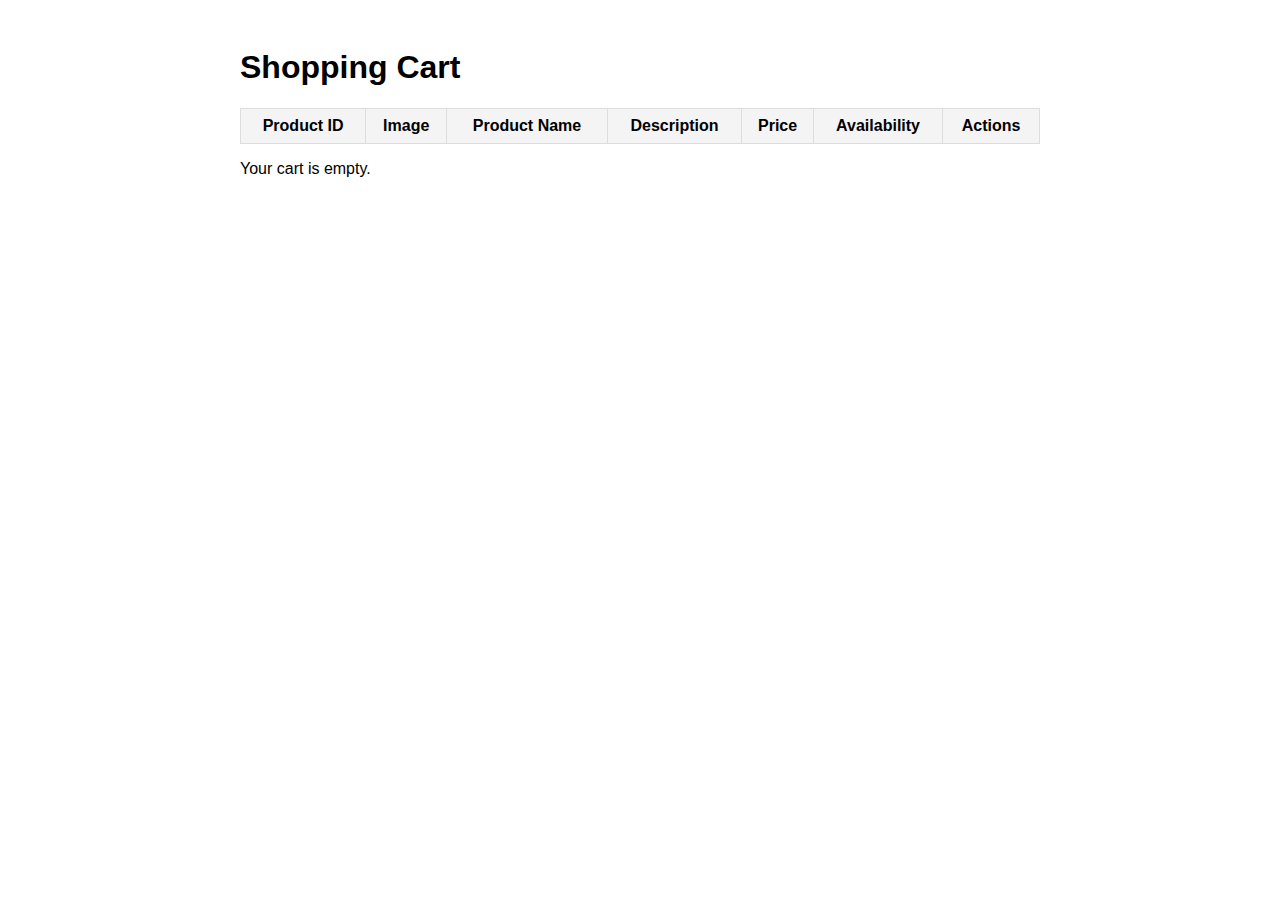
==== Final_Frontend/main/cart.html @ 60d3bd3d "Cart/ContactUs" ====
<!DOCTYPE html>
<html lang="en">
<head>
    <meta charset="UTF-8">
    <meta name="viewport" content="width=device-width, initial-scale=1.0">
    <title>Shopping Cart</title>
    <link rel="stylesheet" href="style/cart.css">
</head>
<body>
    <div class="container">
        <h1>Shopping Cart</h1>
        <table>
            <thead>
                <tr>
                    <th>Product ID</th>
                    <th>Image</th>
                    <th>Product Name</th>
                    <th>Description</th>
                    <th>Price</th>
                    <th>Availability</th>
                    <th>Actions</th>
                </tr>
            </thead>
            <tbody id="cart-table-body">
                
            </tbody>
        </table>
        <p id="empty-cart-message" style="display: none;">Your cart is empty.</p>
    </div>
    <script src="SFiles/cartscript.js"></script>
</body>
</html>
---- Final_Frontend/main/style/cart.css ----
.container {
    max-width: 800px;
    margin: auto;
    padding: 20px;
    font-family: Arial, sans-serif;
}

table {
    width: 100%;
    border-collapse: collapse;
}

th, td {
    border: 1px solid #ddd;
    padding: 8px;
    text-align: center;
}

th {
    background-color: #f4f4f4;
    font-weight: bold;
}

img {
    max-width: 50px;
    height: auto;
}

button {
    padding: 5px 10px;
    background-color: #f44336;
    color: white;
    border: none;
    cursor: pointer;
}

button:hover {
    background-color: #d32f2f;
}
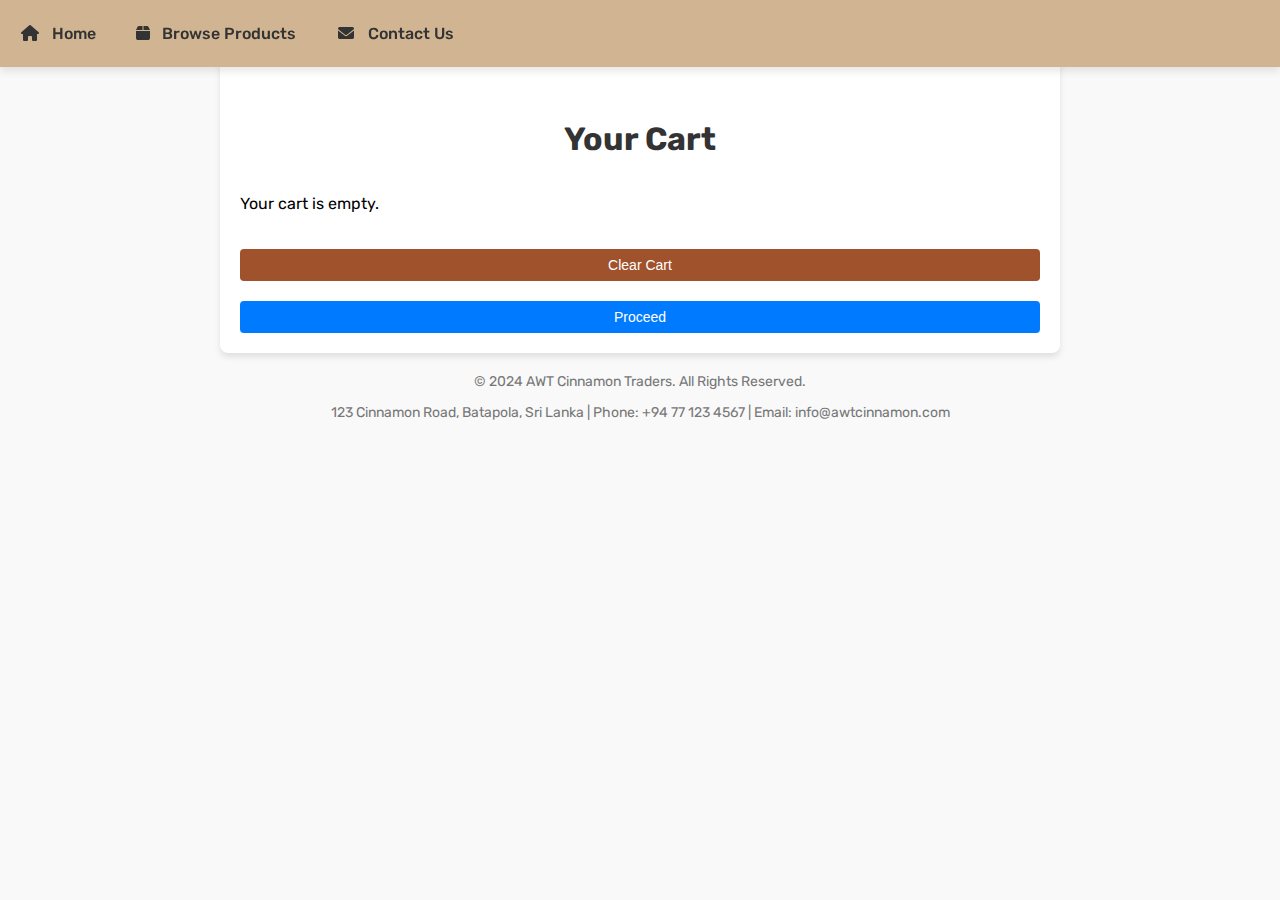
==== commit e75ba0e8: "latest" ====
--- a/Final_Frontend/main/cart.html
+++ b/Final_Frontend/main/cart.html
@@ -1,32 +1,37 @@
 <!DOCTYPE html>
 <html lang="en">
 <head>
+    <title>Your Cart</title>
+    <link rel="icon" href="style/Images/logo-color.png" type="image/png">
+    <link rel="stylesheet" href="style/cart.css">
+    <link rel="stylesheet" href="https://fonts.googleapis.com/css?family=Spectral|Rubik">
     <meta charset="UTF-8">
     <meta name="viewport" content="width=device-width, initial-scale=1.0">
-    <title>Shopping Cart</title>
-    <link rel="stylesheet" href="style/cart.css">
+    <link rel="stylesheet" href="https://cdnjs.cloudflare.com/ajax/libs/font-awesome/6.0.0-beta3/css/all.min.css">
+    <script src="SFiles/cartscript.js" defer></script>
 </head>
+
 <body>
+    <div class="navbar">
+        <a href="Index.html"><i class="fa fa-fw fa-home"></i> Home</a>
+        <a href="products.html"><i class="fas fa-box"></i> Browse Products</a>
+        <a href="contactUS.html"><i class="fa fa-fw fa-envelope"></i> Contact Us</a>
+    </div>
+
     <div class="container">
-        <h1>Shopping Cart</h1>
-        <table>
-            <thead>
-                <tr>
-                    <th>Product ID</th>
-                    <th>Image</th>
-                    <th>Product Name</th>
-                    <th>Description</th>
-                    <th>Price</th>
-                    <th>Availability</th>
-                    <th>Actions</th>
-                </tr>
-            </thead>
-            <tbody id="cart-table-body">
-                
-            </tbody>
-        </table>
-        <p id="empty-cart-message" style="display: none;">Your cart is empty.</p>
+        <h1 class="title">Your Cart</h1>
+        <div class="cart-grid">
+            <!-- Cart items will be dynamically inserted here -->
+        </div>
+        <button id="clearCart">Clear Cart</button> 
+        <button id="proceed">Proceed</button>
     </div>
-    <script src="SFiles/cartscript.js"></script>
+
+   
+
+    <div class="footer">
+        <p>&copy; 2024 AWT Cinnamon Traders. All Rights Reserved.</p>
+        <p>123 Cinnamon Road, Batapola, Sri Lanka | Phone: +94 77 123 4567 | Email: info@awtcinnamon.com</p>
+    </div>
 </body>
-</html>
+</html>--- a/Final_Frontend/main/style/cart.css
+++ b/Final_Frontend/main/style/cart.css
@@ -1,40 +1,156 @@
+body {
+    font-family: 'Rubik', sans-serif;
+    background-color: #f9f9f9;
+    margin: 0;
+    padding: 0;
+}
 
 .container {
     max-width: 800px;
     margin: auto;
     padding: 20px;
-    font-family: Arial, sans-serif;
+    background: #ffffff;
+    border-radius: 8px;
+    box-shadow: 0 4px 6px rgba(0, 0, 0, 0.1);
 }
 
-table {
+.title {
+    text-align: center;
+    color: #333;
+    margin-bottom: 20px;
+    margin-top: 100px;
+}
+.navbar {
     width: 100%;
-    border-collapse: collapse;
+    background-color: #d1b593;
+    overflow: auto;
+    padding: 10px 0;
+    box-shadow: 0px 4px 8px rgba(0, 0, 0, 0.1);
+    position: fixed;
+    top: 0;
+    left: 0;
+    z-index: 100;
+  }
+  
+  .navbar a {
+    float: left;
+    padding: 14px 20px;
+    text-align: center;
+    color: #333;
+    text-decoration: none;
+    font-size: 16px;
+    font-weight: 500;
+  }
+  
+  .navbar a:hover {
+    background-color: #a0522d;
+    color: white;
+  }
+  
+  .navbar a.split {
+    float: right;
+  }
+  
+  
+  .navbar a i {
+    margin-right: 8px;
+  }
+
+
+.cart-grid {
+    display: grid;
+    grid-template-columns: 1fr;
+    gap: 20px;
 }
 
-th, td {
-    border: 1px solid #ddd;
-    padding: 8px;
-    text-align: center;
+.cart-item {
+    display: flex;
+    align-items: center;
+    background: #fdfdfd;
+    padding: 15px;
+    border: 1px solid #e0e0e0;
+    border-radius: 6px;
+    box-shadow: 0 2px 4px rgba(0, 0, 0, 0.05);
 }
 
-th {
-    background-color: #f4f4f4;
-    font-weight: bold;
+.cart-item-image img {
+    max-width: 100px;
+    height: auto;
+    border-radius: 4px;
+    margin-right: 20px;
 }
 
-img {
-    max-width: 50px;
-    height: auto;
+.cart-item-details {
+    flex: 1;
+}
+
+.cart-item-details h3 {
+    margin: 0 0 5px 0;
+    font-size: 18px;
+    color: #333;
+}
+
+.cart-item-details p {
+    margin: 5px 0;
+    color: #555;
 }
 
 button {
-    padding: 5px 10px;
+    padding: 8px 16px;
     background-color: #f44336;
     color: white;
     border: none;
+    border-radius: 4px;
     cursor: pointer;
+    font-size: 14px;
 }
 
 button:hover {
     background-color: #d32f2f;
 }
+
+#clearCart {
+    margin-top: 20px;
+    display: block;
+    width: 100%;
+    text-align: center;
+    background-color: #a0522d;
+}
+
+#proceed {
+    margin-top: 20px;
+    display: block;
+    width: 100%;
+    text-align: center;
+    background-color: #007bff;
+}
+
+#clearCart:hover {
+    background-color: #b96708;
+}
+
+#proceed:hover {
+    background-color: #0056b3;
+}
+
+.footer {
+    margin-top: 20px;
+    text-align: center;
+    color: #777;
+    font-size: 14px;
+}
+@media screen and (max-width: 768px) {
+    .container {
+        padding: 20px;
+        font-size: 18px;
+    }
+  
+    .navbar a {
+        float: none;
+        display: block;
+        text-align: left;
+        padding: 10px;
+    }
+  
+  }
+  